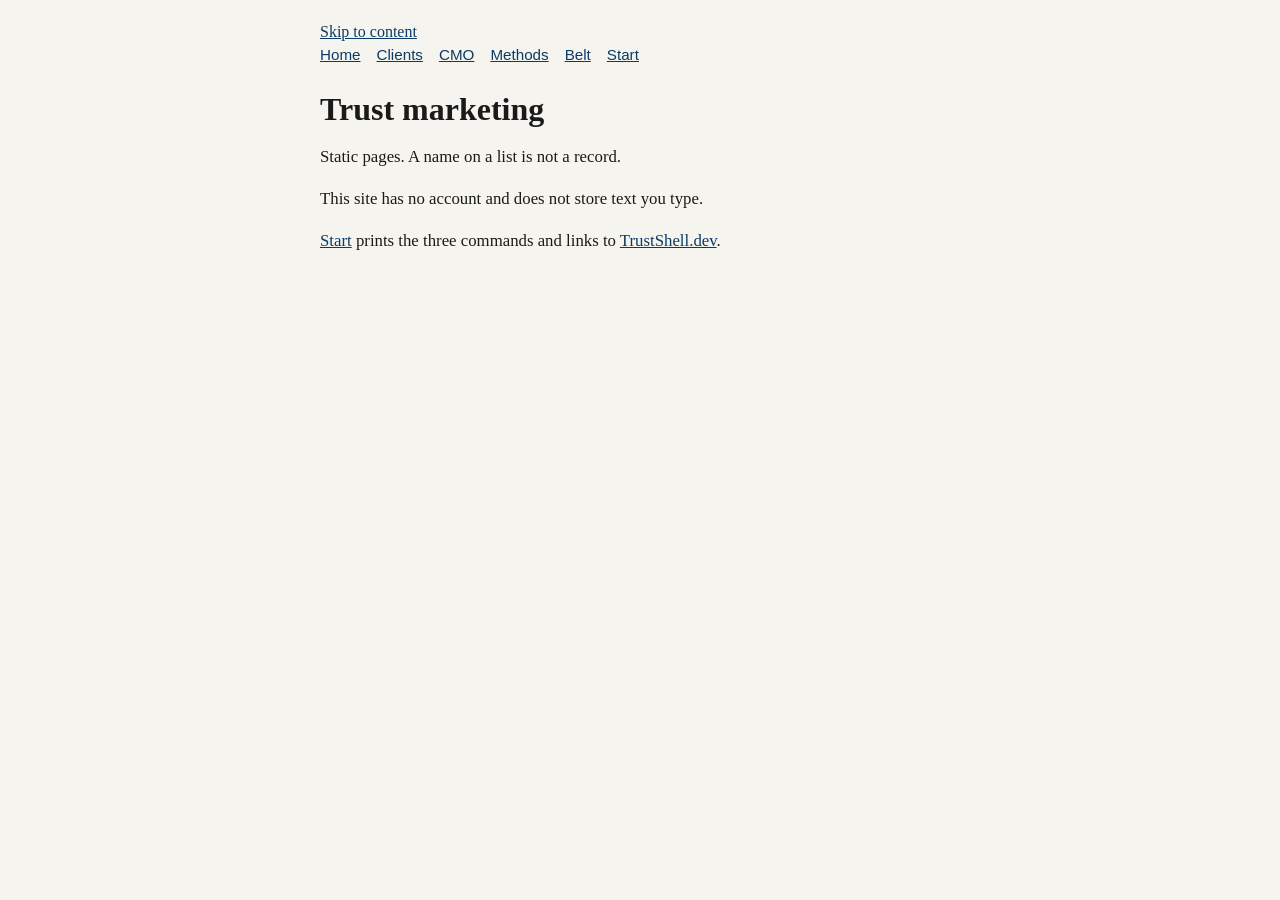
==== index.html @ d9a2f49e "Add the six static marketing pages. Routes are /, /clients, /cmo, /methods, /belt, and /start. A bel" ====
<!DOCTYPE html>
<html lang="en">
<head>
  <meta charset="utf-8">
  <meta name="viewport" content="width=device-width, initial-scale=1">
  <title>Trust marketing</title>
  <link rel="stylesheet" href="/assets/site.css">
</head>
<body>
  <div class="wrap">
    <a href="#content">Skip to content</a>
    <nav aria-label="Pages">
      <ul>
        <li><a href="/" aria-current="page">Home</a></li>
        <li><a href="/clients">Clients</a></li>
        <li><a href="/cmo">CMO</a></li>
        <li><a href="/methods">Methods</a></li>
        <li><a href="/belt">Belt</a></li>
        <li><a href="/start">Start</a></li>
      </ul>
    </nav>
    <main id="content">
      <h1>Trust marketing</h1>
      <p>Static pages. A name on a list is not a record.</p>
      <p>This site has no account and does not store text you type.</p>
      <p><a href="/start">Start</a> prints the three commands and links to <a href="https://trustshell.dev">TrustShell.dev</a>.</p>
    </main>
  </div>
</body>
</html>
---- assets/site.css ----
:root {
  color: #1a1a1a;
  background: #f6f4ef;
  font-family: Georgia, "Iowan Old Style", "Palatino Linotype", serif;
  line-height: 1.5;
}

* { box-sizing: border-box; }

body {
  margin: 0;
  padding: 1.25rem;
}

.wrap {
  max-width: 40rem;
  margin: 0 auto;
}

a { color: #0b3a66; overflow-wrap: anywhere; }

a:focus-visible,
:focus-visible {
  outline: 3px solid #0b3a66;
  outline-offset: 3px;
}

nav ul {
  display: flex;
  flex-wrap: wrap;
  gap: 0.75rem 1rem;
  margin: 0 0 1.5rem;
  padding: 0;
  list-style: none;
  font-family: "Segoe UI", sans-serif;
  font-size: 0.95rem;
}

h1 {
  font-size: 2rem;
  line-height: 1.15;
  margin: 0 0 0.75rem;
}

p, td, th { font-size: 1.05rem; }

pre {
  overflow-x: auto;
  padding: 0.9rem 1rem;
  background: #fff;
  border: 1px solid #cfc8bc;
  font-family: Consolas, "Courier New", monospace;
  font-size: 0.95rem;
}

table {
  width: 100%;
  border-collapse: collapse;
  background: #fff;
}

th, td {
  text-align: left;
  vertical-align: top;
  padding: 0.55rem 0.7rem;
  border-bottom: 1px solid #cfc8bc;
}

th { font-family: "Segoe UI", sans-serif; }

footer {
  margin-top: 2rem;
  font-family: "Segoe UI", sans-serif;
  font-size: 0.95rem;
}
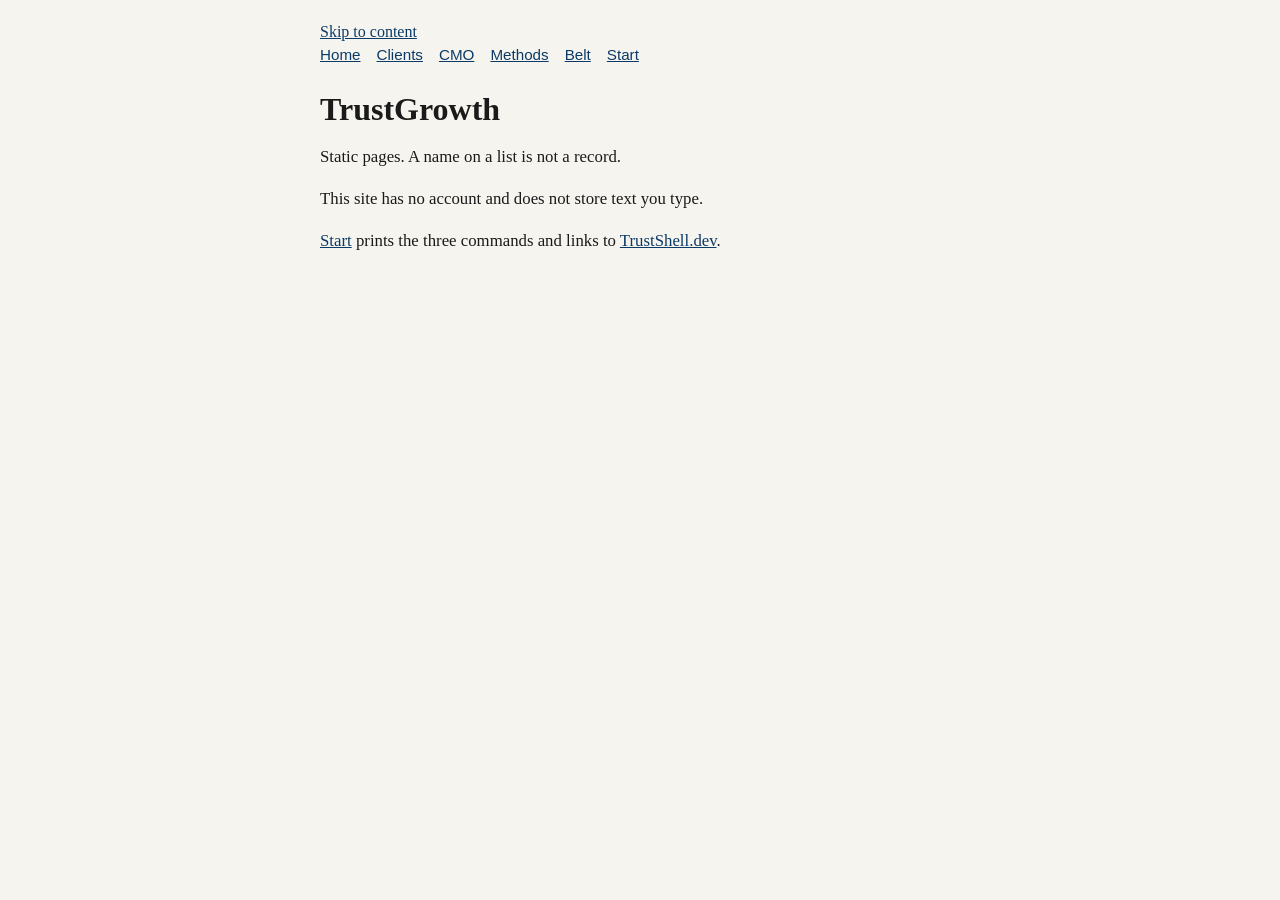
==== commit f6af2d74: "Rename the product identity from "Trust marketing" to TrustGrowth Brand strings only: page <title>s," ====
--- a/index.html
+++ b/index.html
@@ -3,7 +3,7 @@
 <head>
   <meta charset="utf-8">
   <meta name="viewport" content="width=device-width, initial-scale=1">
-  <title>Trust marketing</title>
+  <title>TrustGrowth</title>
   <link rel="stylesheet" href="/assets/site.css">
 </head>
 <body>
@@ -20,7 +20,7 @@
       </ul>
     </nav>
     <main id="content">
-      <h1>Trust marketing</h1>
+      <h1>TrustGrowth</h1>
       <p>Static pages. A name on a list is not a record.</p>
       <p>This site has no account and does not store text you type.</p>
       <p><a href="/start">Start</a> prints the three commands and links to <a href="https://trustshell.dev">TrustShell.dev</a>.</p>
--- a/assets/site.css
+++ b/assets/site.css
@@ -68,6 +68,8 @@
 
 th { font-family: "Segoe UI", sans-serif; }
 
+table + table { margin-top: 1.5rem; }
+
 footer {
   margin-top: 2rem;
   font-family: "Segoe UI", sans-serif;
